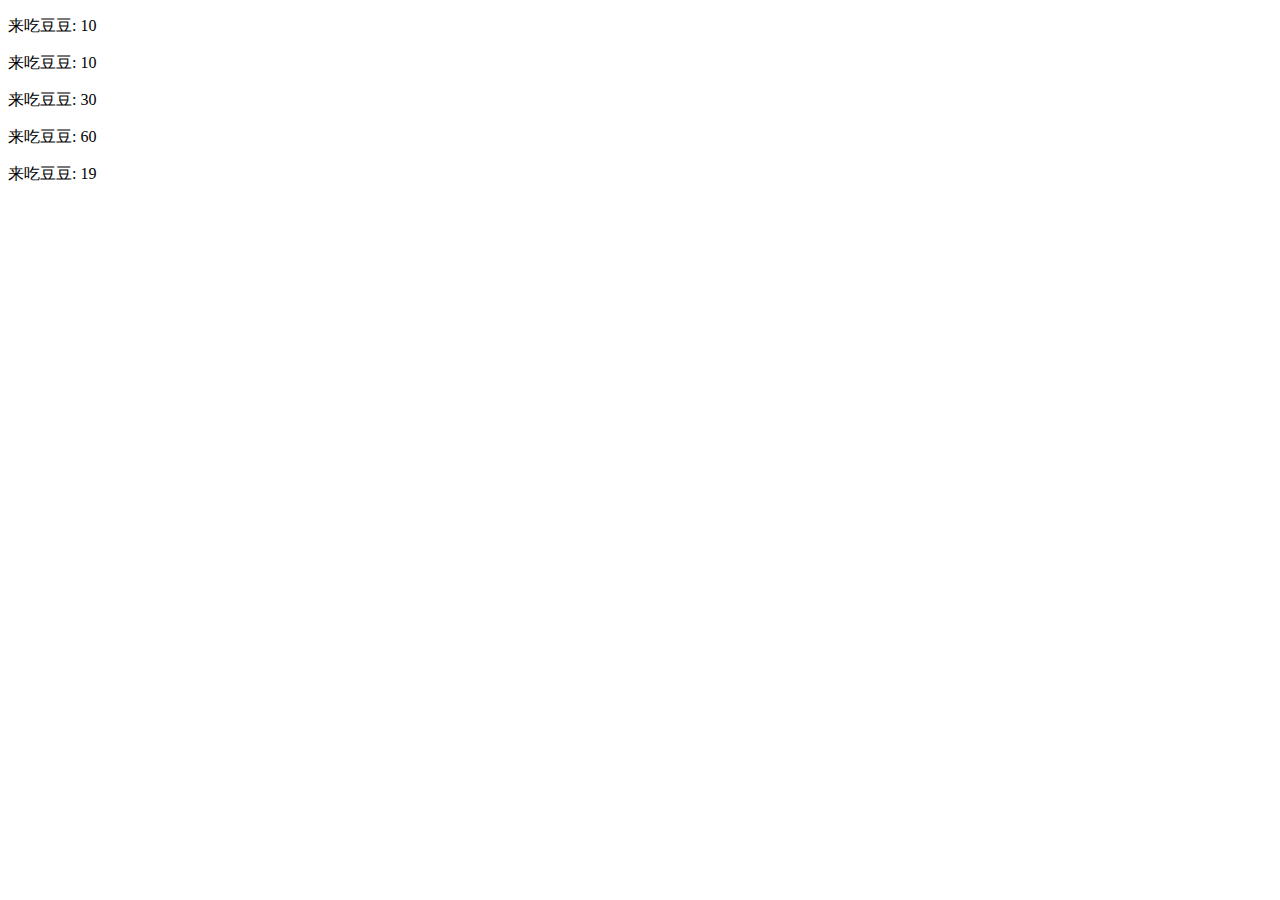
==== ch5.3/index.html @ d2663bcc "day5" ====
<!DOCTYPE html>
<html lang="en">

<head>
    <script src="../d3/d3.js"></script>
    <meta charset="UTF-8">
    <title>Document</title>
</head>

<body>
    <script type="text/javascript">
        var dataset = [10, 10, 30, 60, 19];
        d3.select("body").selectAll("p")
            .data(dataset)
            .enter()
            .append("p")
            .text(function(d) {
                return "来吃豆豆: " + d;
            }); //接收d为输入的匿名函数，
    </script>
</body>

</html>
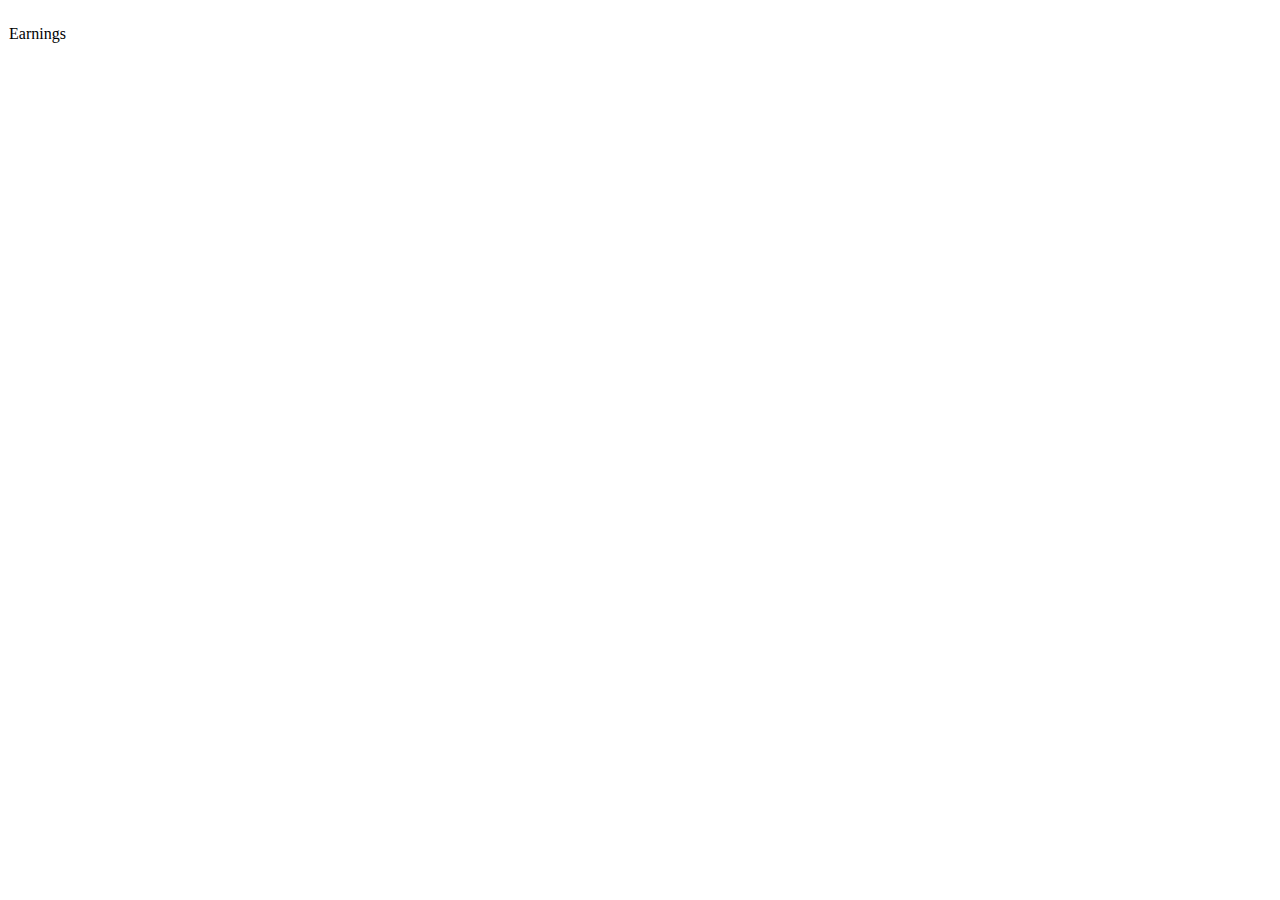
==== commit 88288561: "辣鸡条形图" ====
--- a/ch5.3/index.html
+++ b/ch5.3/index.html
@@ -2,22 +2,30 @@
 <html lang="en">
 
 <head>
-    <script src="../d3/d3.js"></script>
+    <!-- <script src="../d3/d3.js"></script> -->
+    <script src="https://d3js.org/d3.v4.min.js"></script>
+
     <meta charset="UTF-8">
     <title>Document</title>
+    <link rel="stylesheet" href="index.css">
+
 </head>
 
 <body>
-    <script type="text/javascript">
-        var dataset = [10, 10, 30, 60, 19];
-        d3.select("body").selectAll("p")
-            .data(dataset)
-            .enter()
-            .append("p")
-            .text(function(d) {
-                return "来吃豆豆: " + d;
-            }); //接收d为输入的匿名函数，
-    </script>
+    
+    <div id="dashboard">
+       <p>Earnings</p>
+        <div class="bar">
+            
+        </div>
+    </div>
+    
+   
+   
+    <script src="index.js"></script> 
+
+   
+    
 </body>
 
-</html>+</html>
--- a/ch5.3/index.css
+++ b/ch5.3/index.css
@@ -0,0 +1,28 @@
+/* 
+.chart div {
+  font: 10px sans-serif;
+  background-color: steelblue;
+  text-align: right;
+  padding: 3px;
+  margin: 1px;
+  color: white;
+} */
+
+
+
+.bar div {
+
+    margin: 3px;
+    background-color: aquamarine;
+    text-align: right;
+    padding: 3px;
+    height: 20px;
+}
+#dashboard {
+    
+    width:500px;
+    border:1px solid white;
+    
+    
+}
+
